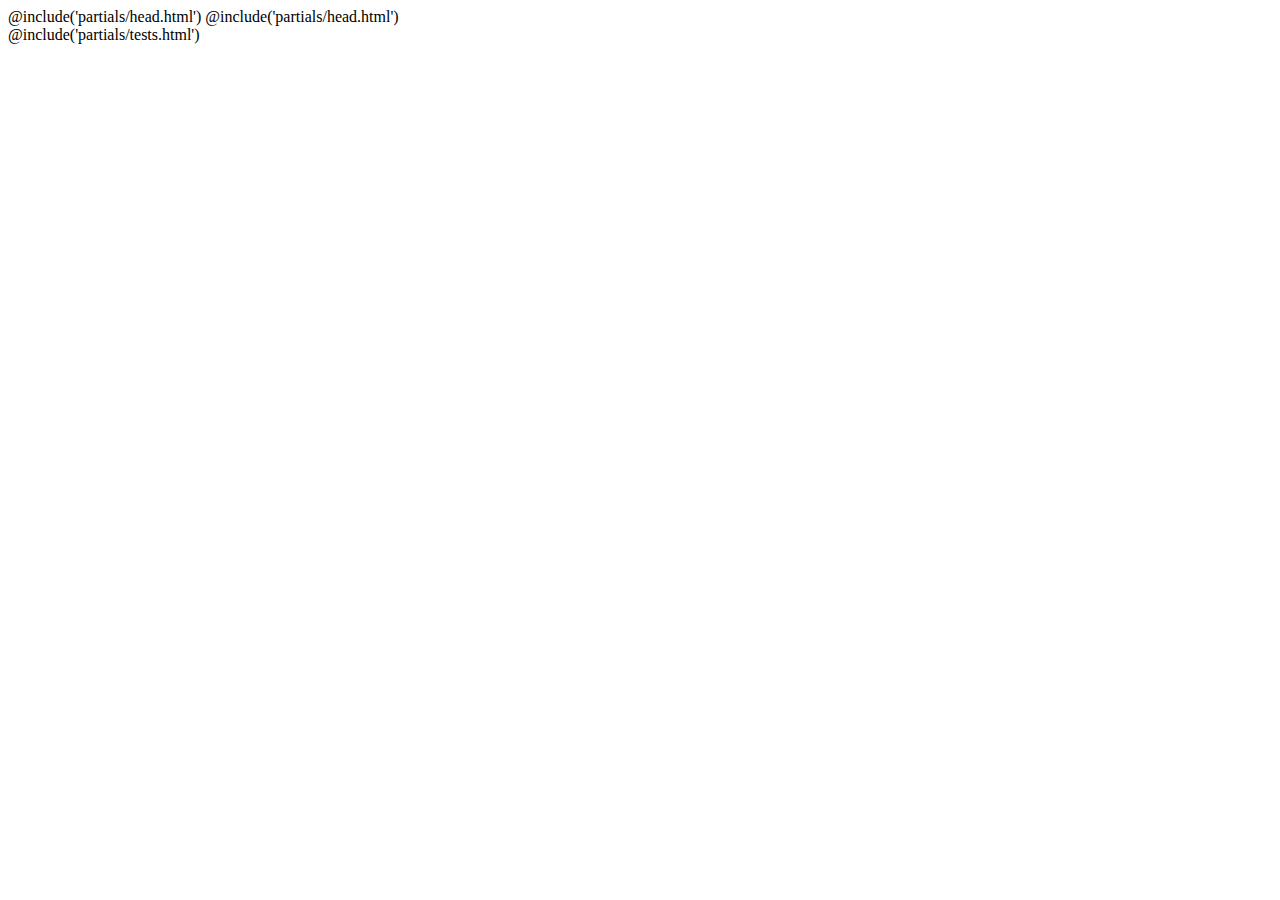
==== src/index.html @ 91e3f4d5 "tests list done" ====
<!DOCTYPE html>
<html lang="ru" class="page">
	@include('partials/head.html') @include('partials/head.html')
	<body class="page__body">
		<div class="site-container">
			<main class="main">@include('partials/tests.html')</main>
		</div>
	</body>
</html>
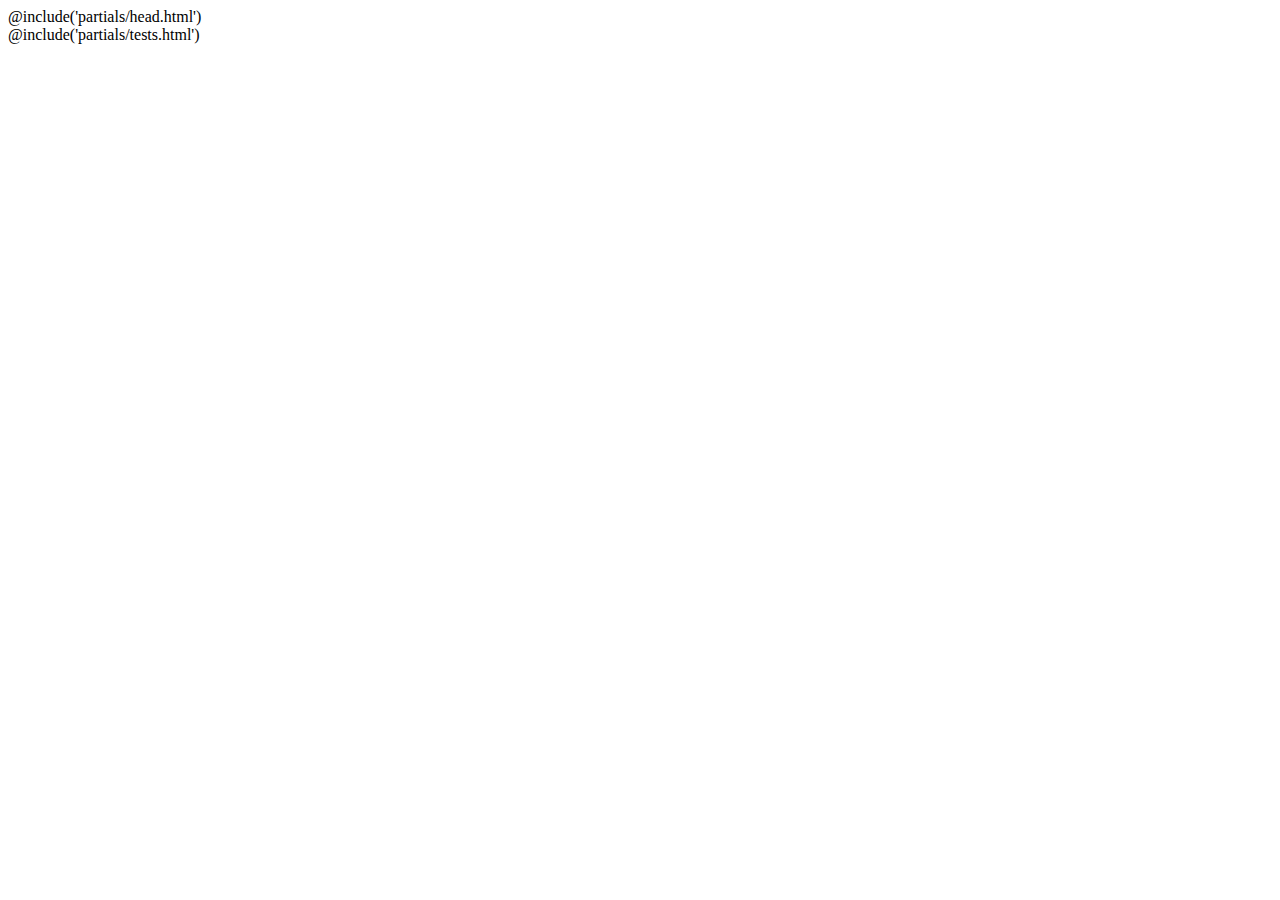
==== commit aba95e50: "test 1 done" ====
--- a/src/index.html
+++ b/src/index.html
@@ -1,6 +1,6 @@
 <!DOCTYPE html>
 <html lang="ru" class="page">
-	@include('partials/head.html') @include('partials/head.html')
+	@include('partials/head.html')
 	<body class="page__body">
 		<div class="site-container">
 			<main class="main">@include('partials/tests.html')</main>
